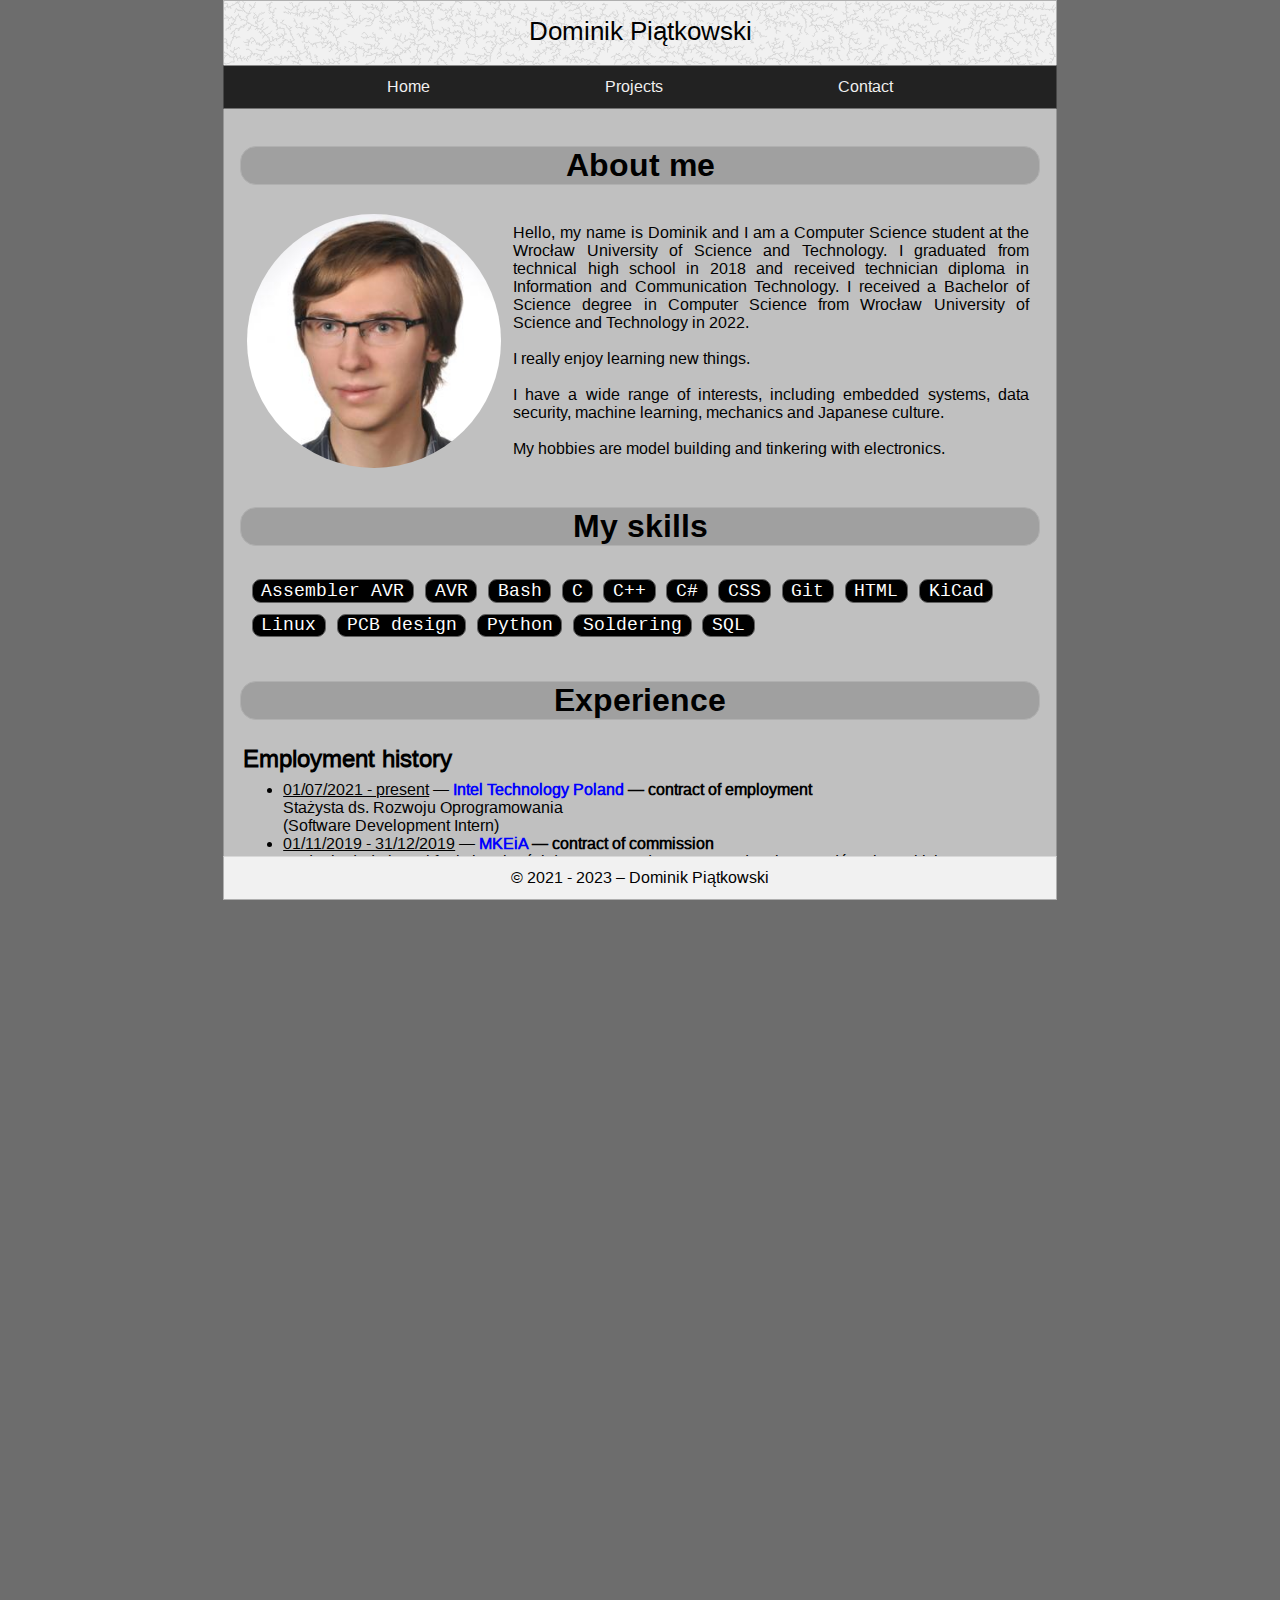
==== index.html @ d297a0ac "Optimized HTML files" ====
<!DOCTYPE html>
<html>

<head>
	<meta charset="UTF-8">
	<meta name="viewport" content="width=device-width, user-scalable=0;">
	<link rel="stylesheet" href="style.css">
	<link rel="icon" type="image/png" href="images/photo.png">
	<title>Dominik Piątkowski</title>
</head>

<body>
	<div class="sticky-div-top">
		<div class="header"><img class="header-image" src="images/header.svg"></div>

		<div class="navigation">
			<a href="index.html">Home</a>
			<a href="projects.html">Projects</a>
			<a href="contact.html">Contact</a>
		</div>
	</div>

	<div class="content">
		<h1>About me</h1>
		<div class="wrapper">
			<div class="wrapper-flex">
				<div class="flex-width-33">
					<img class="resizable-circle" src="images/photo.png">
				</div>

				<div class="flex-width-67 justified">
					Hello, my name is Dominik and I am a Computer Science student at the Wrocław University of Science and Technology.
					I graduated from technical high school in 2018 and received technician diploma in Information and Communication Technology.
					I received a Bachelor of Science degree in Computer Science from Wrocław University of Science and Technology in 2022.
					<br><br>
					I really enjoy learning new things.
					<br><br>
					I have a wide range of interests, including embedded systems, data security, machine learning, mechanics and Japanese culture.
					<br><br>
					My hobbies are model building and tinkering with electronics.
				</div>
			</div>
		</div>

		<h1>My skills</h1>
		<div class="wrapper">
			<div class="skills">
				<div class="smallbox">Assembler AVR</div>
				<div class="smallbox">AVR</div>
				<div class="smallbox">Bash</div>
				<div class="smallbox">C</div>
				<div class="smallbox">C++</div>
				<div class="smallbox">C#</div>
				<div class="smallbox">CSS</div>
				<div class="smallbox">Git</div>
				<div class="smallbox">HTML</div>
				<div class="smallbox">KiCad</div>
				<div class="smallbox">Linux</div>
				<div class="smallbox">PCB design</div>
				<div class="smallbox">Python</div>
				<div class="smallbox">Soldering</div>
				<div class="smallbox">SQL</div>
			</div>
		</div>

		<h1>Experience</h1>
		<div class="wrapper">
			<h2>Employment history</h2>
			<ul>
				<li>
					<span class="date">01/07/2021 - present</span> — <span class="company"><a href="https://intel.com" target="_blank" rel="noopener noreferrer">Intel Technology Poland</a> — contract of employment</span><br>
					Stażysta ds. Rozwoju Oprogramowania<br>
					(Software Development Intern)
				</li>
				<li>
					<span class="date">01/11/2019 - 31/12/2019</span> — <span class="company"><a href="http://mkeia.com" target="_blank" rel="noopener noreferrer">MKEiA</a> — contract of commission</span><br>
					Dodanie dodatkowej funkcjonalności do programu do przeprowadzania zawodów pływackich współpracującym z konsolą MKEiA STC10<br>
					(Implementation of new functionality for the database application for swimming tournaments, interfacing the MKEiA STC10 console)
				</li>
				<li>
					<span class="date">01/07/2018 - 01/09/2018</span> — <span class="company"><a href="http://mkeia.com" target="_blank" rel="noopener noreferrer">MKEiA</a> — contract of commission</span><br>
					Program do przeprowadzania zawodów pływackich współpracujący z konsolą MKEiA STC10<br>
					(Database application for swimming tournaments, interfacing the MKEiA STC10 console)
				</li>
				<li>
					<span class="date">01/08/2017 - 28/08/2017</span> — <span class="company"><a href="http://mkeia.com" target="_blank" rel="noopener noreferrer">MKEiA</a> — internship</span><br>
					1 month internship
				</li>
				<li>
					<span class="date">27/03/2017 - 07/04/2017</span> — <span class="company"><a href="https://www.zumos.co.uk/" target="_blank" rel="noopener noreferrer">Insight4life</a> — internship</span><br>
					2 weeks internship
				</li>
				<li>
					<span class="date">13/03/2017 - 26/03/2017</span> — <span class="company"><a href="http://mkeia.com" target="_blank" rel="noopener noreferrer">MKEiA</a> — internship</span><br>
					2 weeks internship
				</li>
			</ul>

			<h2>Courses</h2>
			<ul>
				<li>
					<span class="date">15/02/2021 - 01/05/2021</span> — <span class="company"><a href="https://www.coursera.org/" target="_blank" rel="noopener noreferrer">Coursera</a> - Stanford University</span><br>
					Machine Learning<br>
					Duration: 60 hours<br>
					<span class="certificate">[<a href="documents/Coursera_WRU8QS37GBRD.pdf" target="_blank" rel="noopener noreferrer">Certificate</a>]</span>
				</li>
				<li>
					<span class="date">18/05/2018 - 20/06/2018</span> — <span class="company"><a href="documents/synergia.pdf" target="_blank" rel="noopener noreferrer">Synergia</a></span><br>
					Projektowanie w C/C++ Windows/Linux<br>
					(Designing in C/C++ Windows/Linux)<br>
					Duration: 60 hours<br>
					<span class="certificate">[<a href="documents/projektowanie_w_c_cpp_windows_linux.pdf" target="_blank" rel="noopener noreferrer">Certificate</a>]</span>
				</li>
				<li>
					<span class="date">02/12/2017 - 29/03/2018</span> — <span class="company"><a href="documents/synergia.pdf" target="_blank" rel="noopener noreferrer">Synergia</a></span><br>
					Programowanie prostych systemów wbudowanych w języku C<br>
					(Programming simple embedded systems in C language)<br>
					Duration: 40 hours<br>
					<span class="certificate">[<a href="documents/programowanie_prostych_systemow_wbudowanych_w_jezyku_c.pdf" target="_blank" rel="noopener noreferrer">Certificate</a>]</span>
				</li>
				<li>
					<span class="date">05/12/2017 - 16/01/2018</span> — <span class="company"><a href="documents/synergia.pdf" target="_blank" rel="noopener noreferrer">Synergia</a></span><br>
					Projektowanie urządzeń elektronicznych, płytek drukowanych PCB<br>
					(Designing electronic devices and printed circuit boards)<br>
					Duration: 35 hours<br>
					<span class="certificate">[<a href="documents/projektowanie_urzadzen_elektronicznych_plytek_drukowanych_pcb.pdf" target="_blank" rel="noopener noreferrer">Certificate</a>]</span>
				</li>
			</ul>

			<h2>Publications</h2>
				<ul>
					<li>
						<span class="date">04/01/2022</span><br>
						<span class="publication-author">Piątkowski, D.; Walkowiak, K.</span><br>
						<span class="publication-title">TinyML-Based Concept System Used to Analyze Whether the Face Mask Is Worn Properly in Battery-Operated Conditions.</span><br>
						<span class="publication-journal">Appl. Sci.</span> 2022, 12, 484.<br>
						<span class="publication-link">[<a href="https://doi.org/10.3390/app12010484" target="_blank" rel="noopener noreferrer">Publication</a>]</span>
					</li>
				</ul>

			<h2>Awards</h2>
				<ul>
					<li>
						<span class="date">07/10/2022</span> — <span class="company"><a href="https://sep.com.pl/" target="_blank" rel="noopener noreferrer">Association of Polish Electrical Engineers</a></span><br>
						1st place in the Bachelor's Thesis Award<br>
						Wrocław University of Science and Technology<br>
						Faculty of Information and Communication Technology
					</li>
					<li>
						<span class="date">01/09/2017</span> — <span class="company">Prime Minister of Poland</span><br>
						Prime Minister Scholarship
					</li>
					<li>
						<span class="date">21/04/2017</span> — <span class="company"><a href="https://sep.com.pl/" target="_blank" rel="noopener noreferrer">Association of Polish Electrical Engineers</a></span><br>
						Finalist in Euroelektra, Information and Communication Technology
					</li>
					<li>
						<span class="date">01/09/2016</span> — <span class="company">Prime Minister of Poland</span><br>
						Prime Minister Scholarship
					</li>
					<li>
						<span class="date">13/04/2016</span> — <span class="company"><a href="https://sep.com.pl/" target="_blank" rel="noopener noreferrer">Association of Polish Electrical Engineers</a></span><br>
						Laureate in Euroelektra, Information and Communication Technology
					</li>
				</ul>
		</div>
	</div>

	<div class="sticky-div-bottom">
		<div class="footer">
			© 2021 - 2023 – Dominik Piątkowski
		</div>
	</div>
</body>

</html>
---- style.css ----
@font-face {
	font-family: 'Liberation-Mono';
	src:url('fonts/Liberation-Mono.ttf.woff') format('woff');
	font-weight: normal;
	font-style: normal;
}

@font-face {
	font-family: 'Liberation-Sans';
	src:url('fonts/Liberation-Sans.ttf.woff') format('woff');
	font-weight: normal;
	font-style: normal;
}

@font-face {
	font-family: 'Liberation-Sans-Bold';
	src:url('fonts/Liberation-Sans-Bold.ttf.woff') format('woff');
	font-weight: normal;
	font-style: normal;
}

.header
{
	background-color: #F1F1F1;
	text-align: center;
	padding: 0em;
	border: 1px #AFAFAF;
	border-style: solid solid none solid;
	font-size: 2em;
	height: 2em;
	max-width: 26em;
	margin: auto;
}

.header-image
{
	object-fit: cover;
	object-position: center;
	height: 100%;
	width: 100%;
}

.navigation
{
	background-color: #222222;
	display: flex;
	justify-content: space-evenly;
	border: 1px;
	border-style: solid;
	border-top-color: #898989;
	border-right-color: #474747;
	border-bottom-color: #717171;
	border-left-color: #474747;
	max-width: 52em;
	margin: auto;
}

.navigation a
{
	float: left;
	display: block;
	color: #F1F1F1;
	text-align: center;
	padding: 0.75em;
	text-decoration: none;
	font-size: 1em;
}

.navigation a:hover
{
	background-color: #333333;
	color: #F1F1F1;
	border: 1px;
	border-style: none solid none solid;
	border-left-color: #2A2A2A;
	border-right-color: #2A2A2A;
	padding-left: calc(0.75em - 1px);
	padding-right: calc(0.75em - 1px);
}

.sticky-div-top
{
	top: 0;
	position: sticky;
	padding: 0em;
}

.sticky-div-bottom
{
	bottom: 0;
	position: sticky;
	padding: 0em;
}

.content
{
	border: 1px #969696;
	border-style: none solid none solid;
	background-color: #C0C0C0;
	padding: 1em;
	min-height: calc(100vh - 12em + 5px);
	max-width: 50em;
	margin: auto;
}

.wrapper
{
	padding: 0.2em;
	margin-bottom: 2em;
	overflow: hidden;
}

.wrapper-flex
{
	display: block;
}

.flex-width-33
{
	padding: 0.5em;
	margin: auto;
	display: block;
}

.flex-width-67
{
	padding: 0.5em;
	margin: auto;
	display: block;
}

@media screen and (min-width: 53em)
{
	.wrapper-flex
	{
		display: flex;
	}

	.flex-width-33
	{
		padding: 0.25em;
		width: 33%;
		height: 100%;
		margin: auto;
	}

	.flex-width-67
	{
		padding: 0.5em;
		width: 67%;
		height: 100%;
		margin: auto;
	}
}

.width-40
{
	padding: 0.5em;
	margin: auto;
	display: block;
}

.width-60
{
	padding: 0.5em;
	margin: auto;
	display: block;
}

.skills-wrapper
	{
		margin-top: 0.5em;
		margin-bottom: 0.5em;
	}

@media screen and (min-width: 53em)
{
	.width-40
	{
		padding: 0.3em;
		width: 40%;
		height: 100%;
		margin: auto;
		display: table-cell;
		vertical-align: top;
	}

	.width-60
	{
		padding: 0.3em;
		width: 60%;
		height: 100%;
		margin: auto;
		display: table-cell;
		vertical-align: middle;
	}

	.project-wrapper
	{
		display: flex;
		flex-flow: column;
		height: 100%;
	}

	.project-description
	{
		flex: 0 1 auto;
	}

	.skills-wrapper
	{
		display: flex;
		align-items: center;
		flex: 1 1 auto;
	}

	.repository-wrapper
	{
		flex: 0 1 auto;
	}
}

.skills
{
	padding: 0.2em;
	overflow: hidden;
}

.resizable-circle
{
	border-radius: 50%;
	max-width: 100%;
	max-height: 100%;
	display: block;
	margin: auto;
}

.smallbox
{
	border-radius: 0.5em;
	padding: 0.05em 0.5em 0.05em 0.5em;
	text-align: center;
	background-color: #000000;
	color: #FFFFFF;
	float: left;
	margin: 0.3em;
	border: 1px #606060 solid;
	font-family: Liberation-Mono;
	font-size: 1.1em;
}

.company
{
	font-weight: bold;
}

.date
{
	text-decoration: underline;
}

.justified
{
	text-align: justify;
	text-justify: inter-word;
}

.contents
{
	background-color: #A0A0A0;
	border: 1px solid #B0B0B0;
	border-radius: 0.5em;
	width: 18em;
	margin-left: 0.3em;
	margin-bottom: 2.5em;
}

.project
{
	border: 1px solid #B0B0B0;
	border-radius: 0.5em;
	background-color: #A0A0A0;
	display: block;
}

.project-title
{
	scroll-margin-top: calc(6.5em + 4px);
}

@media screen and (min-width: 53em)
{
	.project
	{
		border: 1px solid #B0B0B0;
		border-radius: 0.5em;
		background-color: #A0A0A0;
		display: table;
		height: 100%;
	}
}

.project-image
{
	max-width: 100%;
	max-height: 100%;
	display: block;
	margin: auto;
}

.project-description
{

}

.repository
{
	border-radius: 0.5em;
	padding: 0.5em 0em 0.5em 0em;
	text-align: center;
	background-color: #C0C0C0;
	border: 1px solid #B0B0B0;
	font-family: Liberation-Mono;
	font-size: 1.1em;
	width: 100%;
}

.ul-inline
{
	padding-top: 0em;
	padding-bottom: 0em;
}

.certificate
{
	font-family: Liberation-Sans-Bold;
}

.publication-author
{
	font-weight: bold;
}

.publication-title
{
	font-style: italic;
}

.publication-journal
{
	font-weight: bold;
}

.publication-link
{
	font-family: Liberation-Sans-Bold;
}

.contact-table
{
	font-weight: bold;
	border-collapse: separate;
	border-spacing: 0 1em;
	margin: -1em 0;
}

.contact-table-platform
{

}

.contact-table-platform-logo
{
	width: 3em;
	height: 3em;
}

.contact-table-platform-logo-svg
{
	width: 100%;
	height: 100%;
	display: block;
	margin: auto;
}

.contact-table-platform-name
{
	text-align: center;
	font-size: 0.66em;
}

.contact-table-profile
{
	font-size: 1.25em;
	padding: 0.25em 0.25em 1em 0.25em;
}

.footer
{
	background-color: #F1F1F1;
	text-align: center;
	padding: 0.75em;
	margin-left: auto;
	margin-right: auto;
	max-width: 50.5em;
	border: 1px;
	border-style: solid;
	border-top-color: #D8D8D8;
	border-right-color: #AFAFAF;
	border-bottom-color: #AFAFAF;
	border-left-color: #AFAFAF;
}

body
{
	position: fixed;
	overflow-y: scroll;
	margin: auto;
	height: 100%;
	width: 100%;
	font-family: Liberation-Sans;
	background-color: #6D6D6D;
}

html
{
	overflow-y: hidden;
}

h1
{
	text-align: center;
	border: 1px #B0B0B0 solid;
	background-color: #A0A0A0;
	border-radius: 0.5em;
	font-family: Liberation-Sans-Bold;
}

h2
{
	margin: auto;
}

h3
{
	margin: 0.5em 0em 0em 0em;
}

ul
{
	margin: 0px;
	padding-top: 0.5em;
	padding-bottom: 0.5em;
}

a
{
	text-decoration: none;
	color: blue;
}
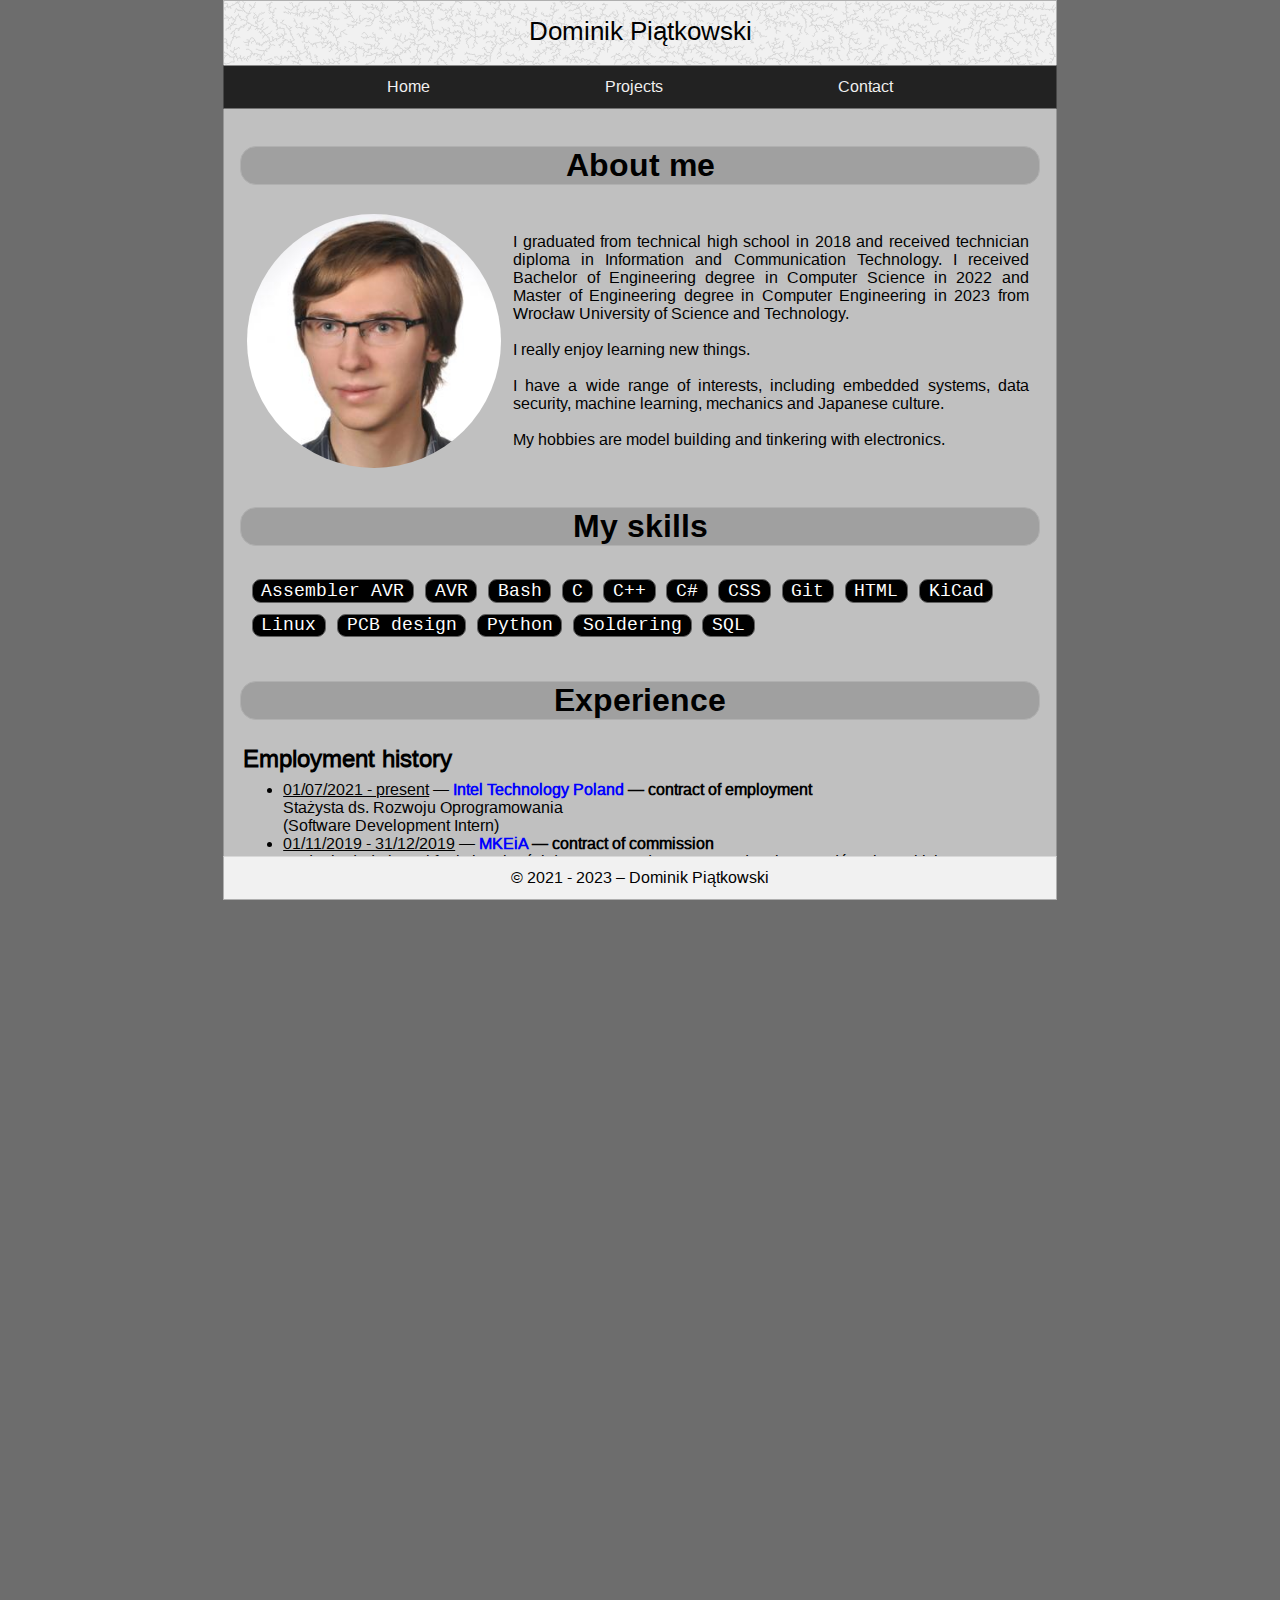
==== commit fd705b1b: "Updated About me section" ====
--- a/index.html
+++ b/index.html
@@ -1,5 +1,5 @@
 <!DOCTYPE html>
-<html>
+<html lang="en">
 
 <head>
 	<meta charset="UTF-8">
@@ -11,7 +11,7 @@
 
 <body>
 	<div class="sticky-div-top">
-		<div class="header"><img class="header-image" src="images/header.svg"></div>
+		<div class="header"><img class="header-image" src="images/header.svg" alt=""></div>
 
 		<div class="navigation">
 			<a href="index.html">Home</a>
@@ -25,13 +25,13 @@
 		<div class="wrapper">
 			<div class="wrapper-flex">
 				<div class="flex-width-33">
-					<img class="resizable-circle" src="images/photo.png">
+					<img class="resizable-circle" src="images/photo.png" alt="">
 				</div>
 
 				<div class="flex-width-67 justified">
-					Hello, my name is Dominik and I am a Computer Science student at the Wrocław University of Science and Technology.
 					I graduated from technical high school in 2018 and received technician diploma in Information and Communication Technology.
-					I received a Bachelor of Science degree in Computer Science from Wrocław University of Science and Technology in 2022.
+					I received Bachelor of Engineering degree in Computer Science in 2022 and Master of Engineering degree in Computer Engineering in 2023
+					from Wrocław University of Science and Technology.
 					<br><br>
 					I really enjoy learning new things.
 					<br><br>
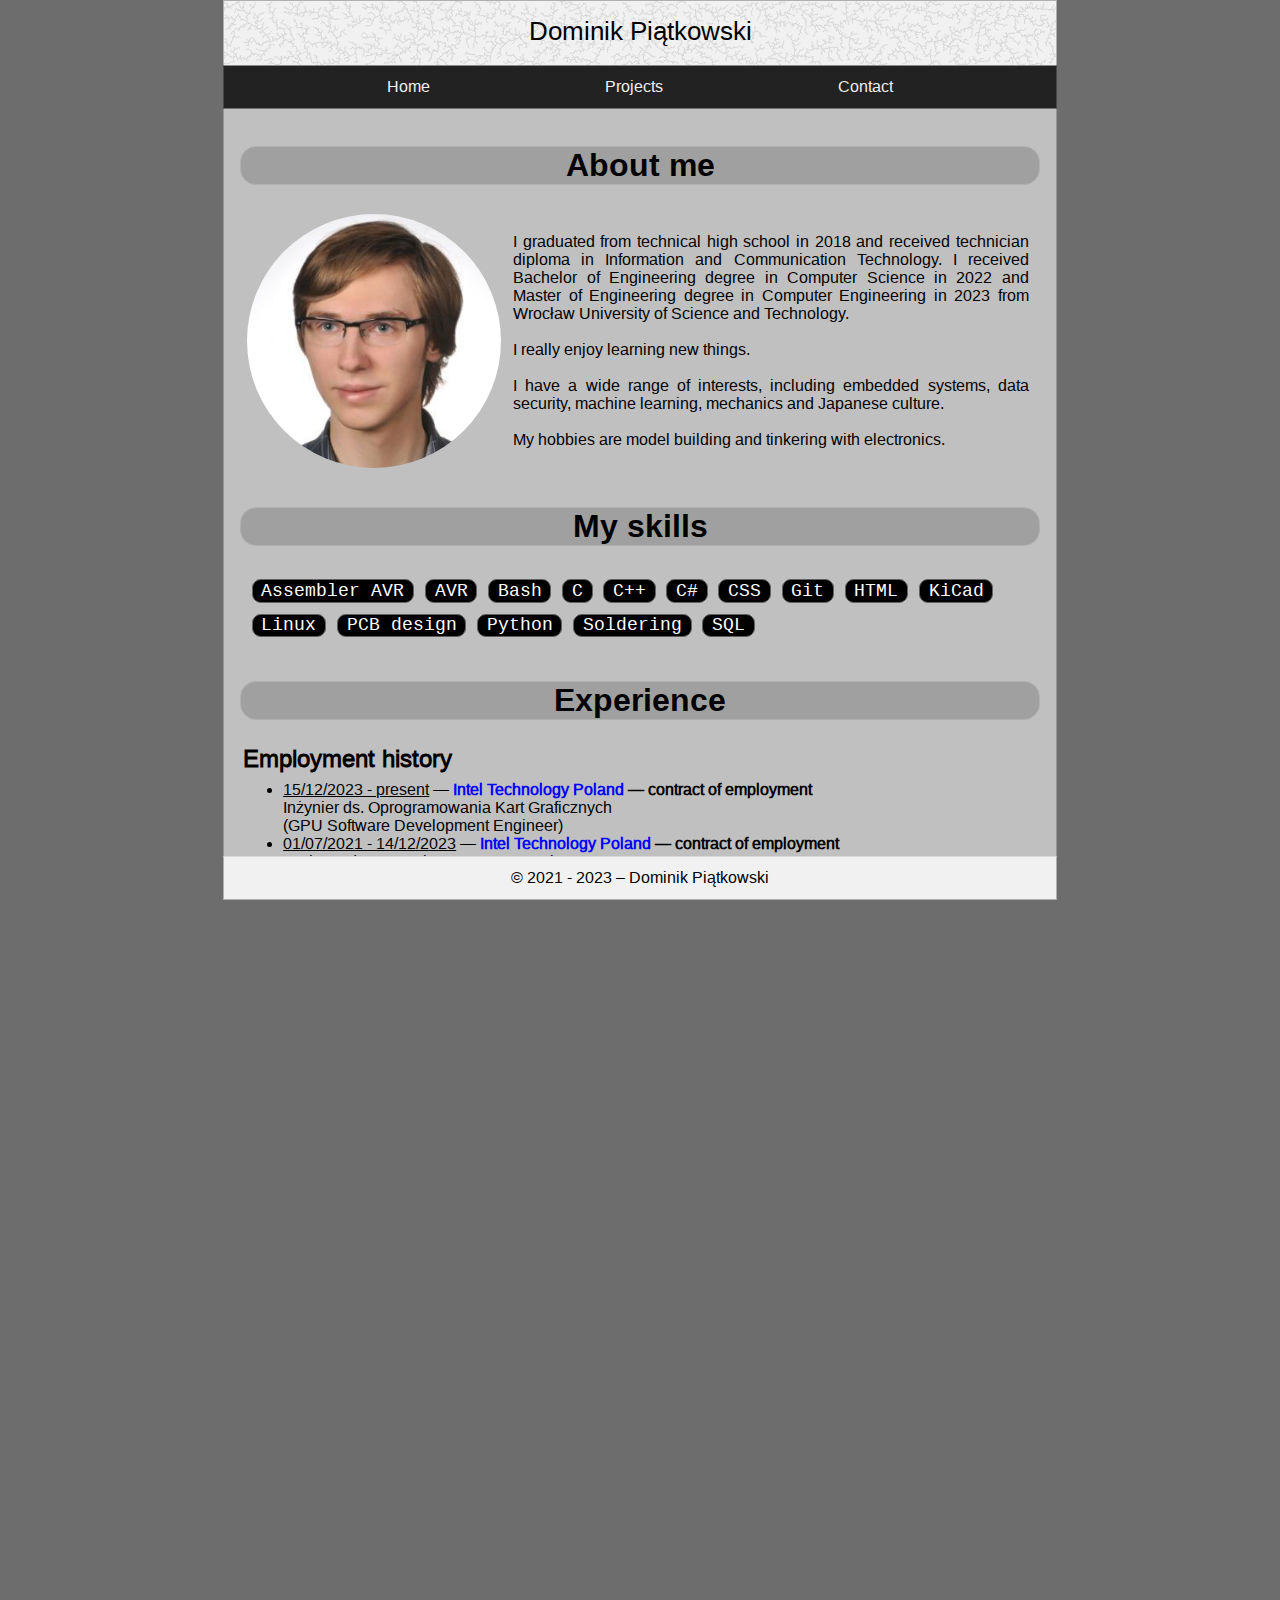
==== commit 464335b8: "Updated Experience section" ====
--- a/index.html
+++ b/index.html
@@ -68,7 +68,12 @@
 			<h2>Employment history</h2>
 			<ul>
 				<li>
-					<span class="date">01/07/2021 - present</span> — <span class="company"><a href="https://intel.com" target="_blank" rel="noopener noreferrer">Intel Technology Poland</a> — contract of employment</span><br>
+					<span class="date">15/12/2023 - present</span> — <span class="company"><a href="https://intel.com" target="_blank" rel="noopener noreferrer">Intel Technology Poland</a> — contract of employment</span><br>
+					Inżynier ds. Oprogramowania Kart Graficznych<br>
+					(GPU Software Development Engineer)
+				</li>
+				<li>
+					<span class="date">01/07/2021 - 14/12/2023</span> — <span class="company"><a href="https://intel.com" target="_blank" rel="noopener noreferrer">Intel Technology Poland</a> — contract of employment</span><br>
 					Stażysta ds. Rozwoju Oprogramowania<br>
 					(Software Development Intern)
 				</li>
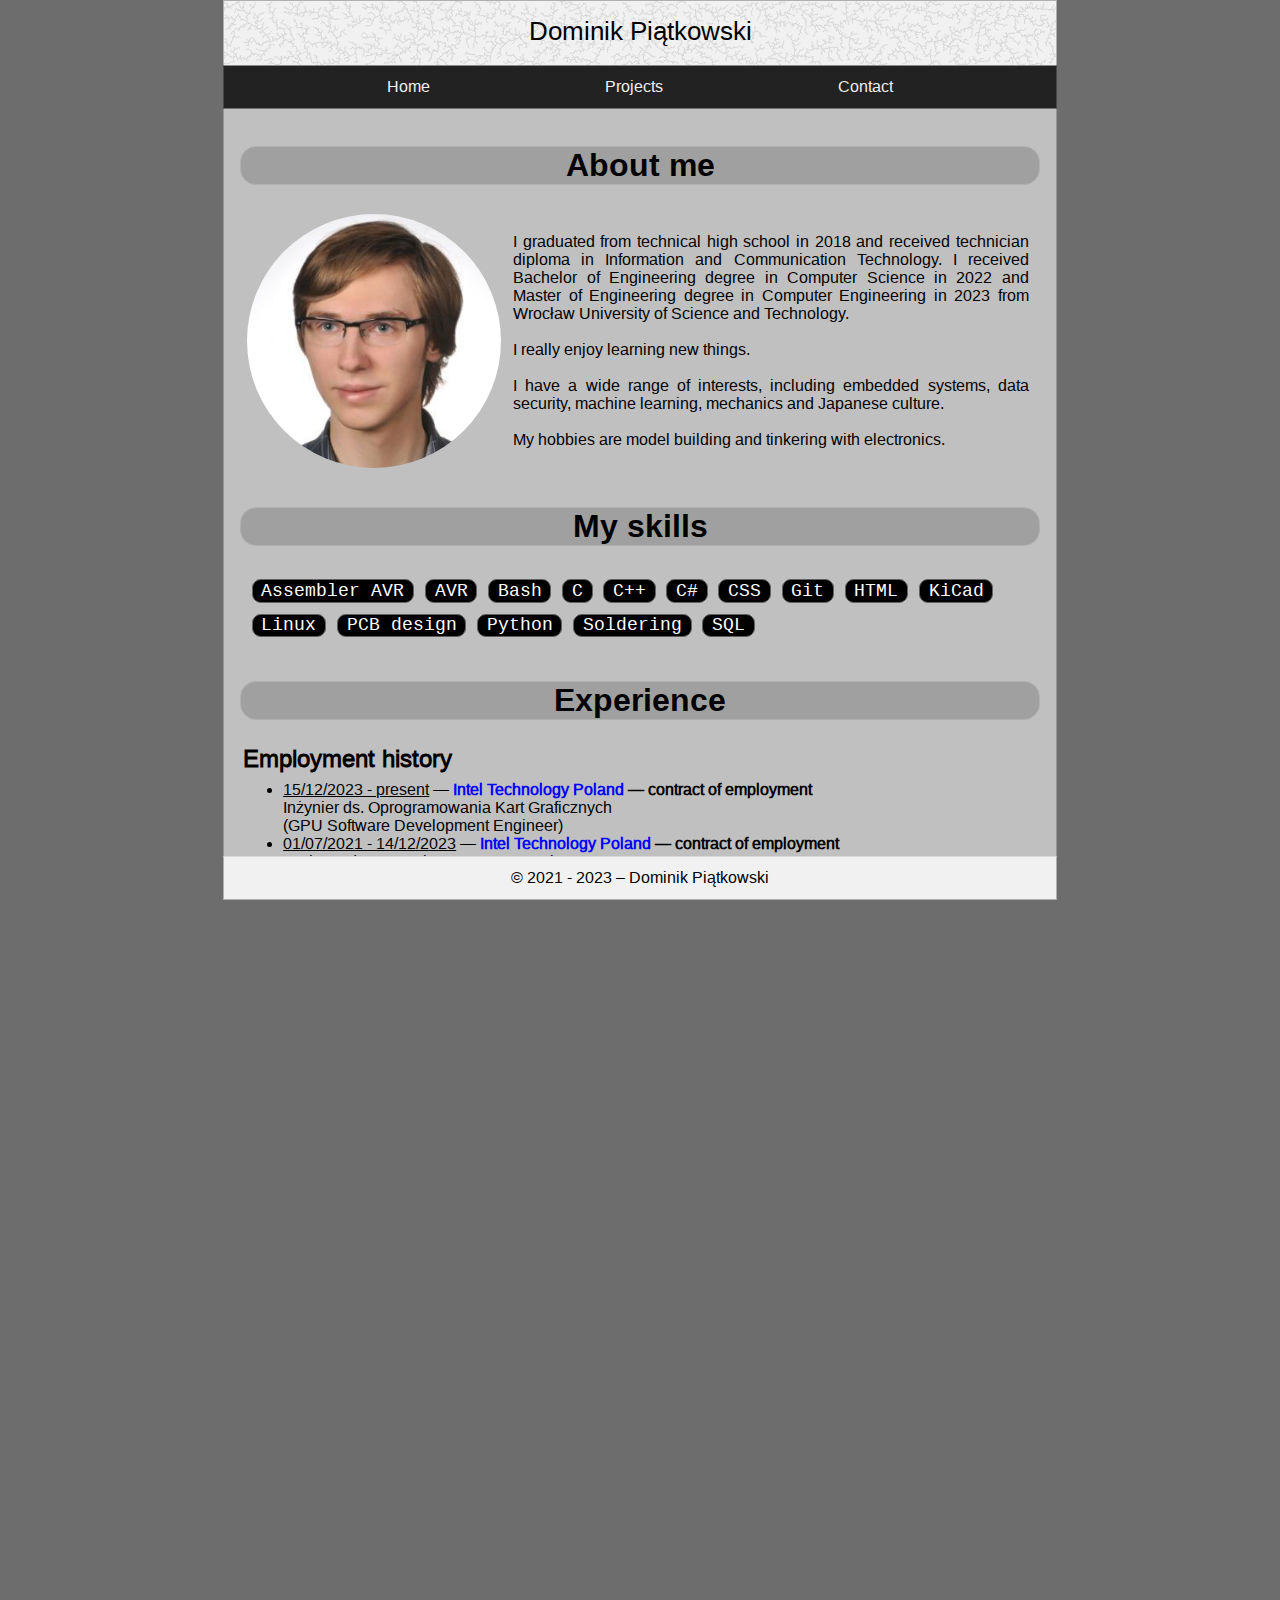
==== commit c18412e9: "Added new publication" ====
--- a/index.html
+++ b/index.html
@@ -135,6 +135,13 @@
 			<h2>Publications</h2>
 				<ul>
 					<li>
+						<span class="date">30/12/2023</span><br>
+						<span class="publication-author">Piątkowski, D.; Puślecki, T.; Walkowiak, K.</span><br>
+						<span class="publication-title">Study of the Impact of Data Compression on the Energy Consumption Required for Data Transmission in a Microcontroller-Based System.</span><br>
+						<span class="publication-journal">Sensors</span> 2024, 24, 224.<br>
+						<span class="publication-link">[<a href="https://doi.org/10.3390/s24010224" target="_blank" rel="noopener noreferrer">Publication</a>]</span>
+					</li>
+					<li>
 						<span class="date">04/01/2022</span><br>
 						<span class="publication-author">Piątkowski, D.; Walkowiak, K.</span><br>
 						<span class="publication-title">TinyML-Based Concept System Used to Analyze Whether the Face Mask Is Worn Properly in Battery-Operated Conditions.</span><br>
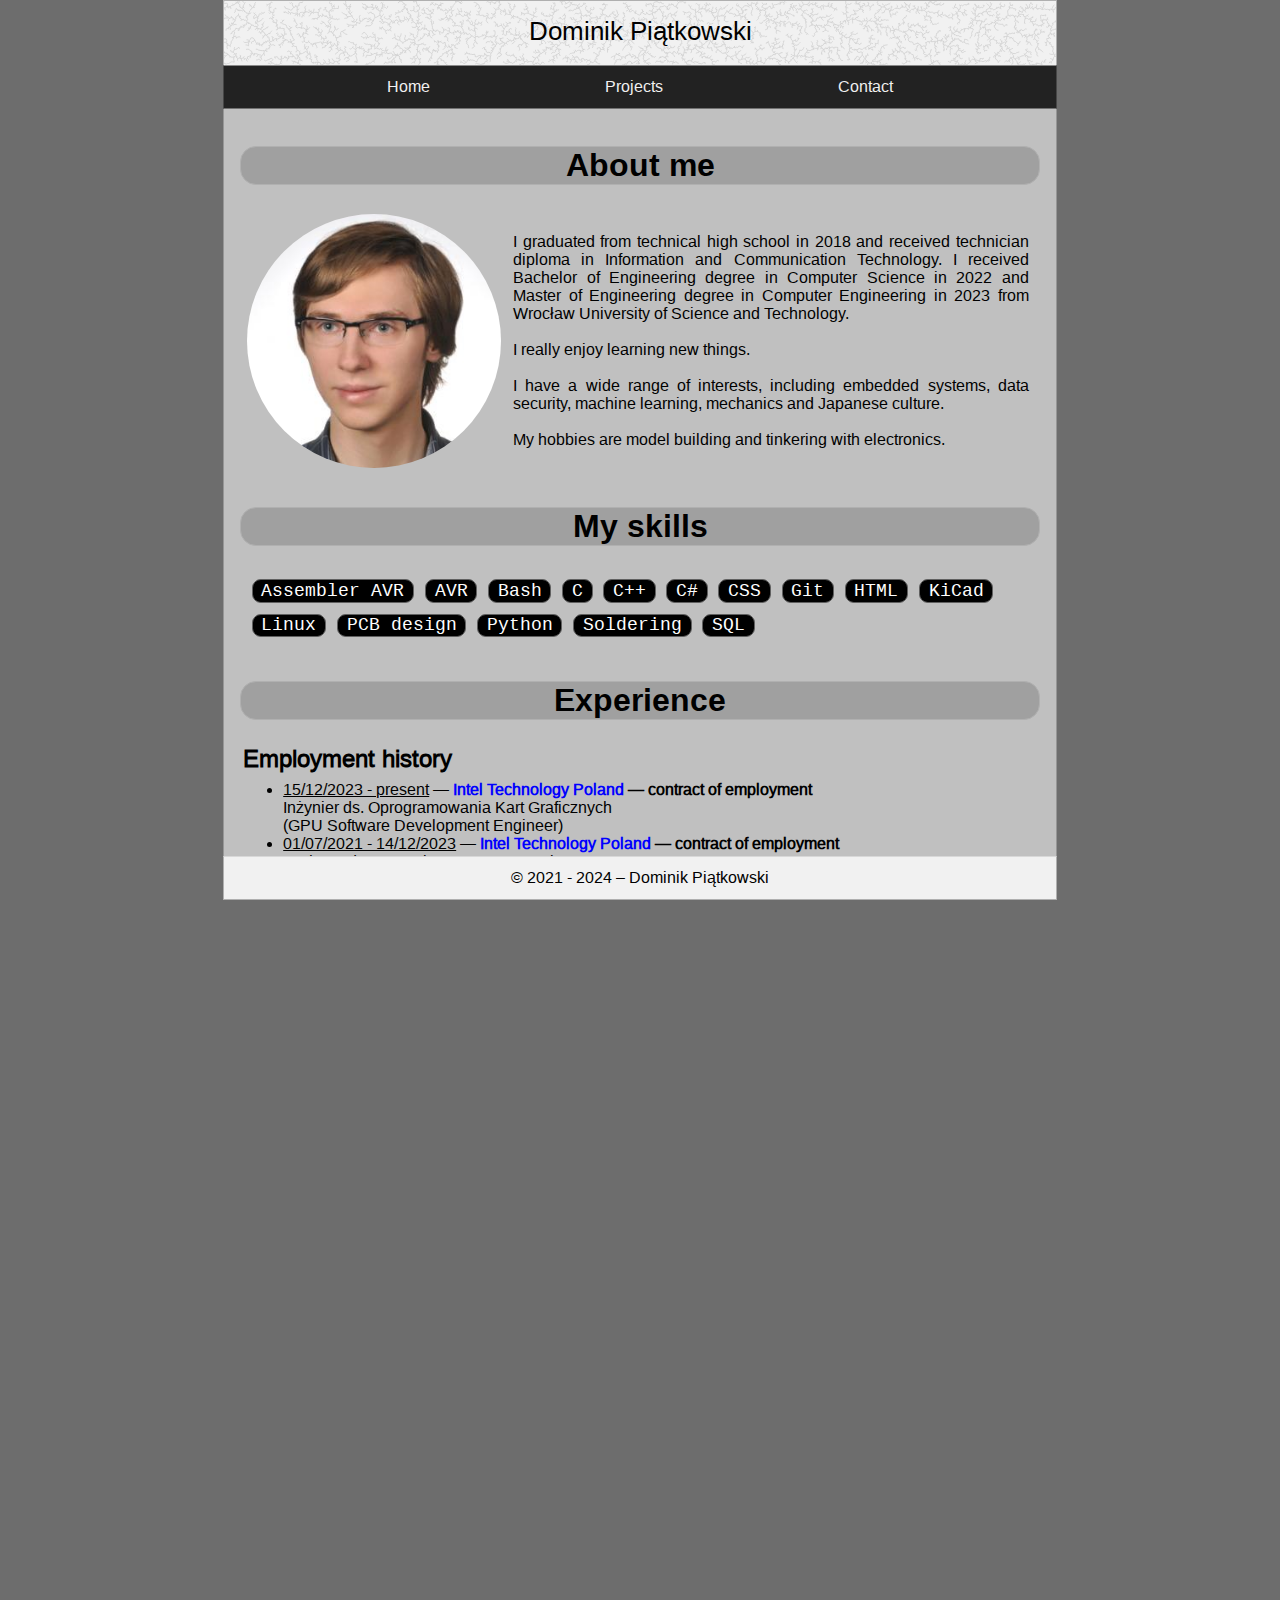
==== commit a9af8510: "Updated footer dates" ====
--- a/index.html
+++ b/index.html
@@ -180,7 +180,7 @@
 
 	<div class="sticky-div-bottom">
 		<div class="footer">
-			© 2021 - 2023 – Dominik Piątkowski
+			© 2021 - 2024 – Dominik Piątkowski
 		</div>
 	</div>
 </body>
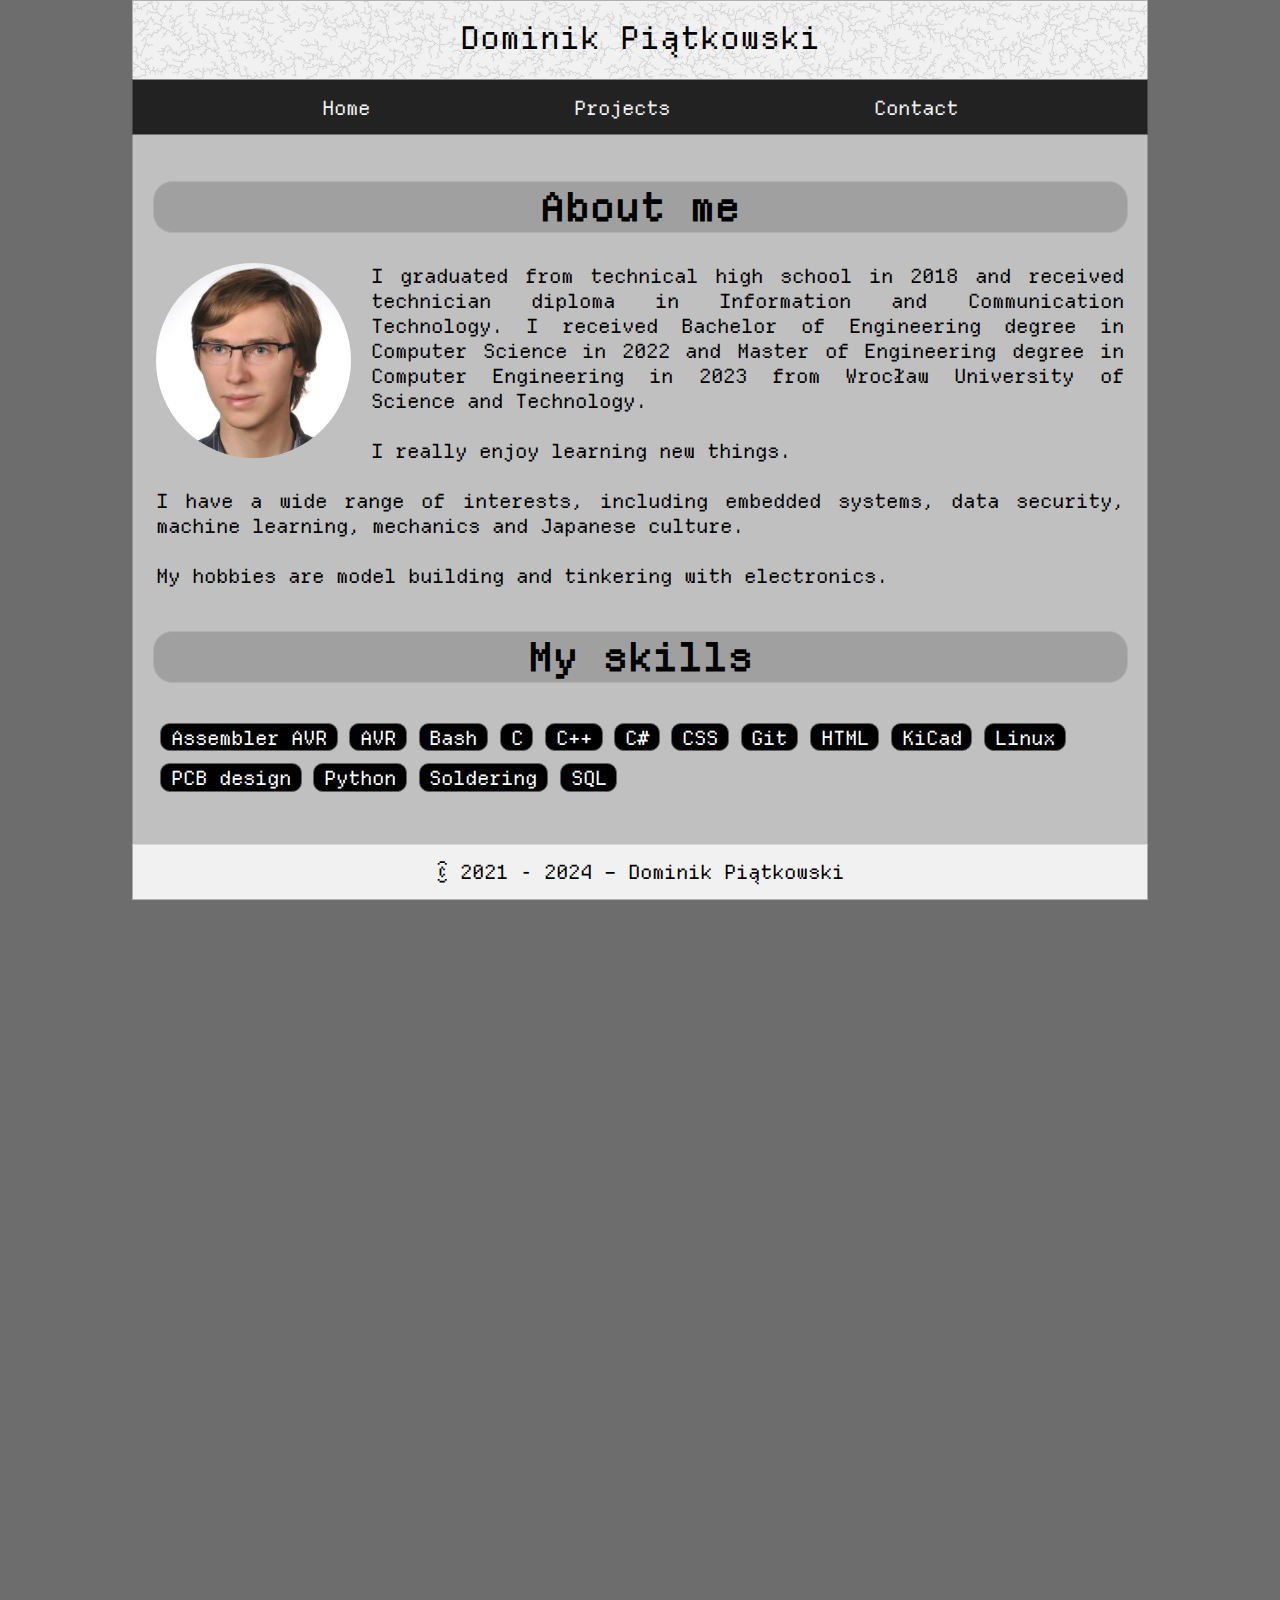
==== commit d8e05580: "Update site style" ====
--- a/index.html
+++ b/index.html
@@ -22,24 +22,19 @@
 
 	<div class="content">
 		<h1>About me</h1>
-		<div class="wrapper">
-			<div class="wrapper-flex">
-				<div class="flex-width-33">
-					<img class="resizable-circle" src="images/photo.png" alt="">
-				</div>
-
-				<div class="flex-width-67 justified">
-					I graduated from technical high school in 2018 and received technician diploma in Information and Communication Technology.
-					I received Bachelor of Engineering degree in Computer Science in 2022 and Master of Engineering degree in Computer Engineering in 2023
-					from Wrocław University of Science and Technology.
-					<br><br>
-					I really enjoy learning new things.
-					<br><br>
-					I have a wide range of interests, including embedded systems, data security, machine learning, mechanics and Japanese culture.
-					<br><br>
-					My hobbies are model building and tinkering with electronics.
-				</div>
+		<div class="wrapper justified">
+			<div class="about-me-photo">
+				<img class="resizable-circle" src="images/photo.png" alt="">
 			</div>
+			I graduated from technical high school in 2018 and received technician diploma in Information and Communication Technology.
+			I received Bachelor of Engineering degree in Computer Science in 2022 and Master of Engineering degree in Computer Engineering in 2023
+			from Wrocław University of Science and Technology.
+			<br><br>
+			I really enjoy learning new things.
+			<br><br>
+			I have a wide range of interests, including embedded systems, data security, machine learning, mechanics and Japanese culture.
+			<br><br>
+			My hobbies are model building and tinkering with electronics.
 		</div>
 
 		<h1>My skills</h1>
--- a/style.css
+++ b/style.css
@@ -1,20 +1,6 @@
 @font-face {
-	font-family: 'Liberation-Mono';
-	src:url('fonts/Liberation-Mono.ttf.woff') format('woff');
-	font-weight: normal;
-	font-style: normal;
-}
-
-@font-face {
-	font-family: 'Liberation-Sans';
-	src:url('fonts/Liberation-Sans.ttf.woff') format('woff');
-	font-weight: normal;
-	font-style: normal;
-}
-
-@font-face {
-	font-family: 'Liberation-Sans-Bold';
-	src:url('fonts/Liberation-Sans-Bold.ttf.woff') format('woff');
+	font-family: 'Departure-Mono';
+	src:url('fonts/DepartureMono-Regular.woff') format('woff');
 	font-weight: normal;
 	font-style: normal;
 }
@@ -98,7 +84,7 @@
 	border-style: none solid none solid;
 	background-color: #C0C0C0;
 	padding: 1em;
-	min-height: calc(100vh - 12em + 5px);
+	min-height: calc(100vh - 12em + 3px);
 	max-width: 50em;
 	margin: auto;
 }
@@ -115,52 +101,69 @@
 	display: block;
 }
 
-.flex-width-33
+.flex-about-me-photo
 {
 	padding: 0.5em;
 	margin: auto;
 	display: block;
 }
 
-.flex-width-67
+.about-me-photo
+{
+	padding: 0em 0em 1em 0em;
+	margin: auto;
+	display: block;
+	width: auto;
+}
+
+.flex-about-me-text
 {
 	padding: 0.5em;
 	margin: auto;
 	display: block;
 }
 
-@media screen and (min-width: 53em)
+@media all and (min-width: calc(53 * round(up, 1em, 6.5px)))
 {
 	.wrapper-flex
 	{
 		display: flex;
 	}
 
-	.flex-width-33
+	.flex-about-me-photo
 	{
 		padding: 0.25em;
-		width: 33%;
+		width: 30%;
 		height: 100%;
 		margin: auto;
 	}
 
-	.flex-width-67
+	.about-me-photo
+	{
+		padding: 0em 1em 1em 0em;
+		margin: auto;
+		display: block;
+		width: 10em;
+		float: left;
+	}
+
+	.flex-about-me-text
 	{
 		padding: 0.5em;
-		width: 67%;
+		width: 70%;
 		height: 100%;
 		margin: auto;
 	}
 }
 
-.width-40
+.project-container-1
 {
 	padding: 0.5em;
 	margin: auto;
 	display: block;
 }
 
-.width-60
+.project-container-2
 {
 	padding: 0.5em;
 	margin: auto;
@@ -173,22 +176,22 @@
 		margin-bottom: 0.5em;
 	}
 
-@media screen and (min-width: 53em)
-{
-	.width-40
+@media all and (min-width: calc(53 * round(up, 1em, 6.5px)))
+{
+	.project-container-1
 	{
 		padding: 0.3em;
-		width: 40%;
+		width: 60%;
 		height: 100%;
 		margin: auto;
 		display: table-cell;
 		vertical-align: top;
 	}
 
-	.width-60
+	.project-container-2
 	{
 		padding: 0.3em;
-		width: 60%;
+		width: 40%;
 		height: 100%;
 		margin: auto;
 		display: table-cell;
@@ -243,10 +246,8 @@
 	background-color: #000000;
 	color: #FFFFFF;
 	float: left;
-	margin: 0.3em;
+	margin: 0.3em 0.6em 0.3em 0em;
 	border: 1px #606060 solid;
-	font-family: Liberation-Mono;
-	font-size: 1.1em;
 }
 
 .company
@@ -270,9 +271,10 @@
 	background-color: #A0A0A0;
 	border: 1px solid #B0B0B0;
 	border-radius: 0.5em;
-	width: 18em;
+	width: fit-content;
 	margin-left: 0.3em;
 	margin-bottom: 2.5em;
+	padding-right: 1em;
 }
 
 .project
@@ -288,7 +290,7 @@
 	scroll-margin-top: calc(6.5em + 4px);
 }
 
-@media screen and (min-width: 53em)
+@media all and (min-width: calc(53 * round(up, 1em, 6.5px)))
 {
 	.project
 	{
@@ -320,9 +322,6 @@
 	text-align: center;
 	background-color: #C0C0C0;
 	border: 1px solid #B0B0B0;
-	font-family: Liberation-Mono;
-	font-size: 1.1em;
-	width: 100%;
 }
 
 .ul-inline
@@ -333,7 +332,7 @@
 
 .certificate
 {
-	font-family: Liberation-Sans-Bold;
+	font-weight: bold;
 }
 
 .publication-author
@@ -353,7 +352,7 @@
 
 .publication-link
 {
-	font-family: Liberation-Sans-Bold;
+	font-weight: bold;
 }
 
 .contact-table
@@ -371,8 +370,8 @@
 
 .contact-table-platform-logo
 {
-	width: 3em;
-	height: 3em;
+	width: 4em;
+	height: 4em;
 }
 
 .contact-table-platform-logo-svg
@@ -391,8 +390,8 @@
 
 .contact-table-profile
 {
-	font-size: 1.25em;
-	padding: 0.25em 0.25em 1em 0.25em;
+	font-size: 1.5em;
+	padding: 0.3em 0.25em 1em 0.25em;
 }
 
 .footer
@@ -418,7 +417,8 @@
 	margin: auto;
 	height: 100%;
 	width: 100%;
-	font-family: Liberation-Sans;
+	font-family: Departure-Mono;
+	font-size: round(up, 1em, 6.5px);
 	background-color: #6D6D6D;
 }
 
@@ -433,7 +433,7 @@
 	border: 1px #B0B0B0 solid;
 	background-color: #A0A0A0;
 	border-radius: 0.5em;
-	font-family: Liberation-Sans-Bold;
+	font-weight: bold;
 }
 
 h2
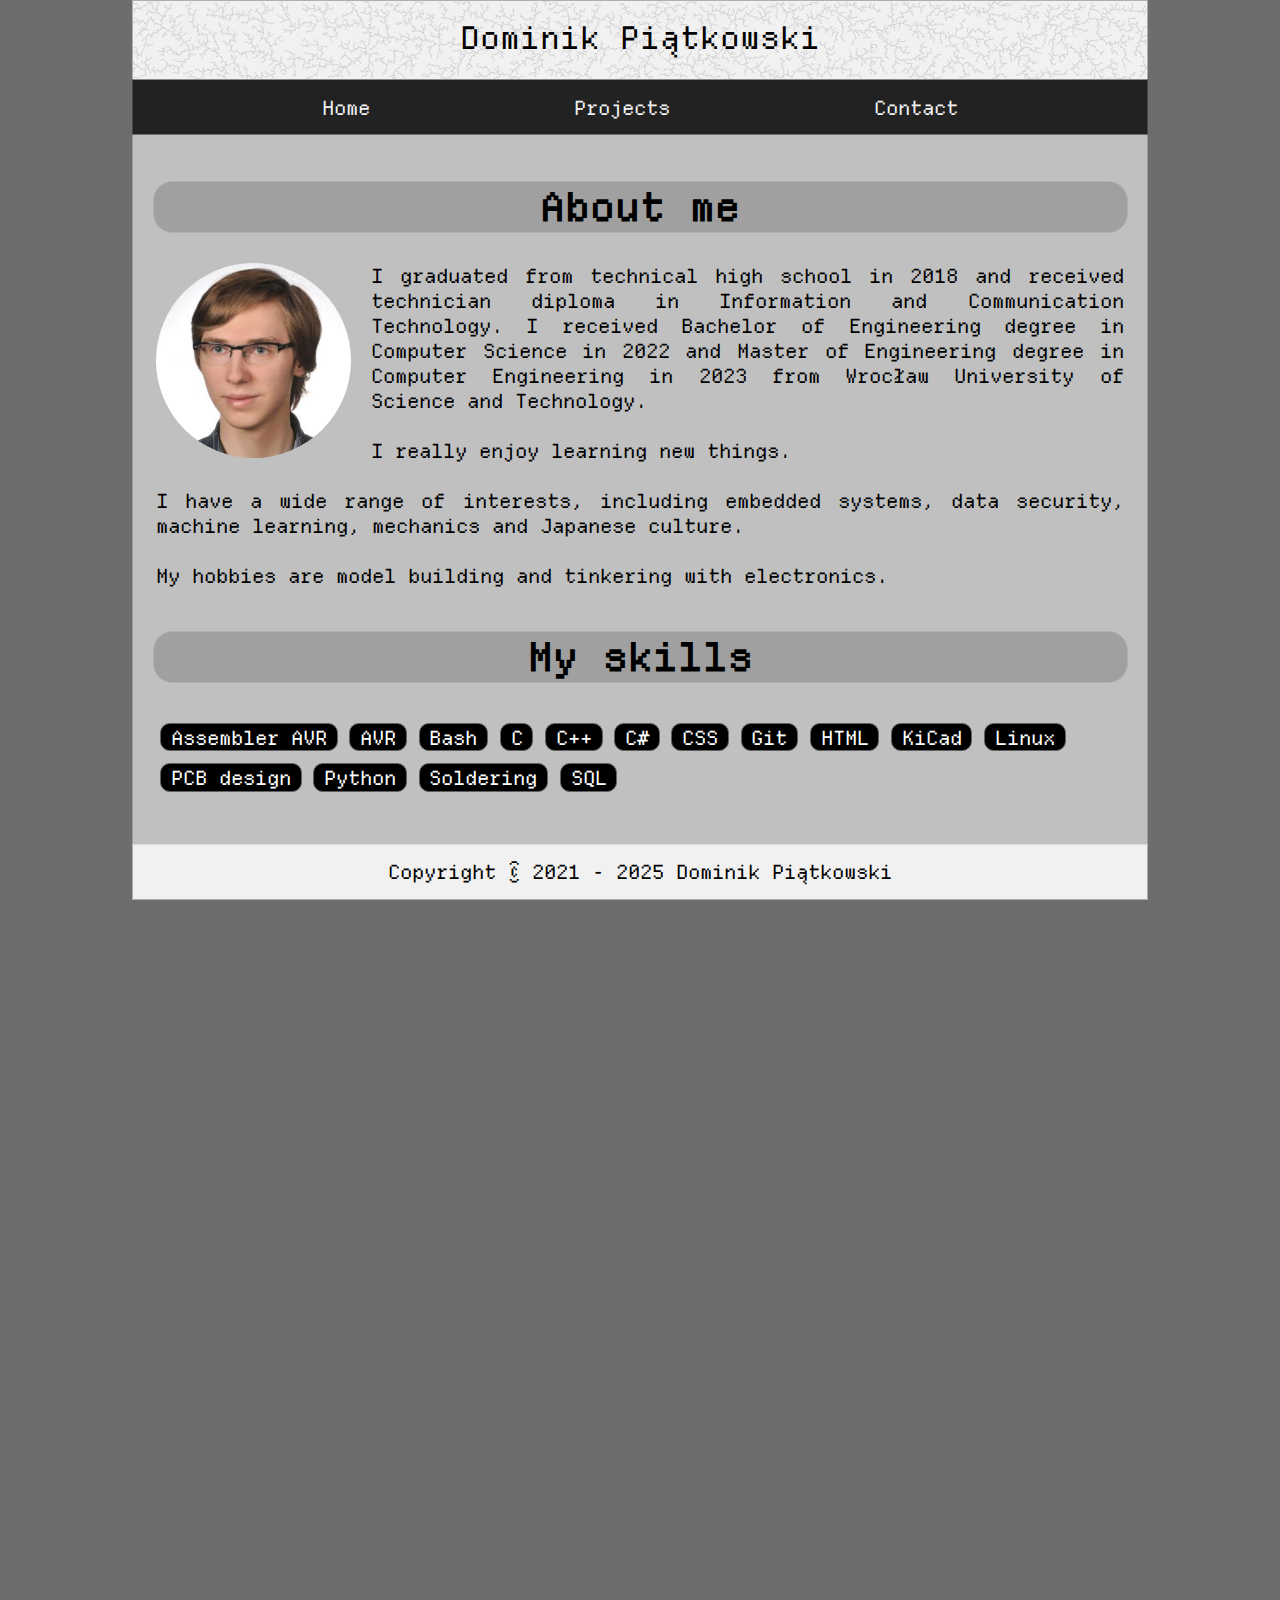
==== commit a84a5a44: "Update footer dates" ====
--- a/index.html
+++ b/index.html
@@ -175,7 +175,7 @@
 
 	<div class="sticky-div-bottom">
 		<div class="footer">
-			© 2021 - 2024 – Dominik Piątkowski
+			Copyright © 2021 - 2025 Dominik Piątkowski
 		</div>
 	</div>
 </body>
